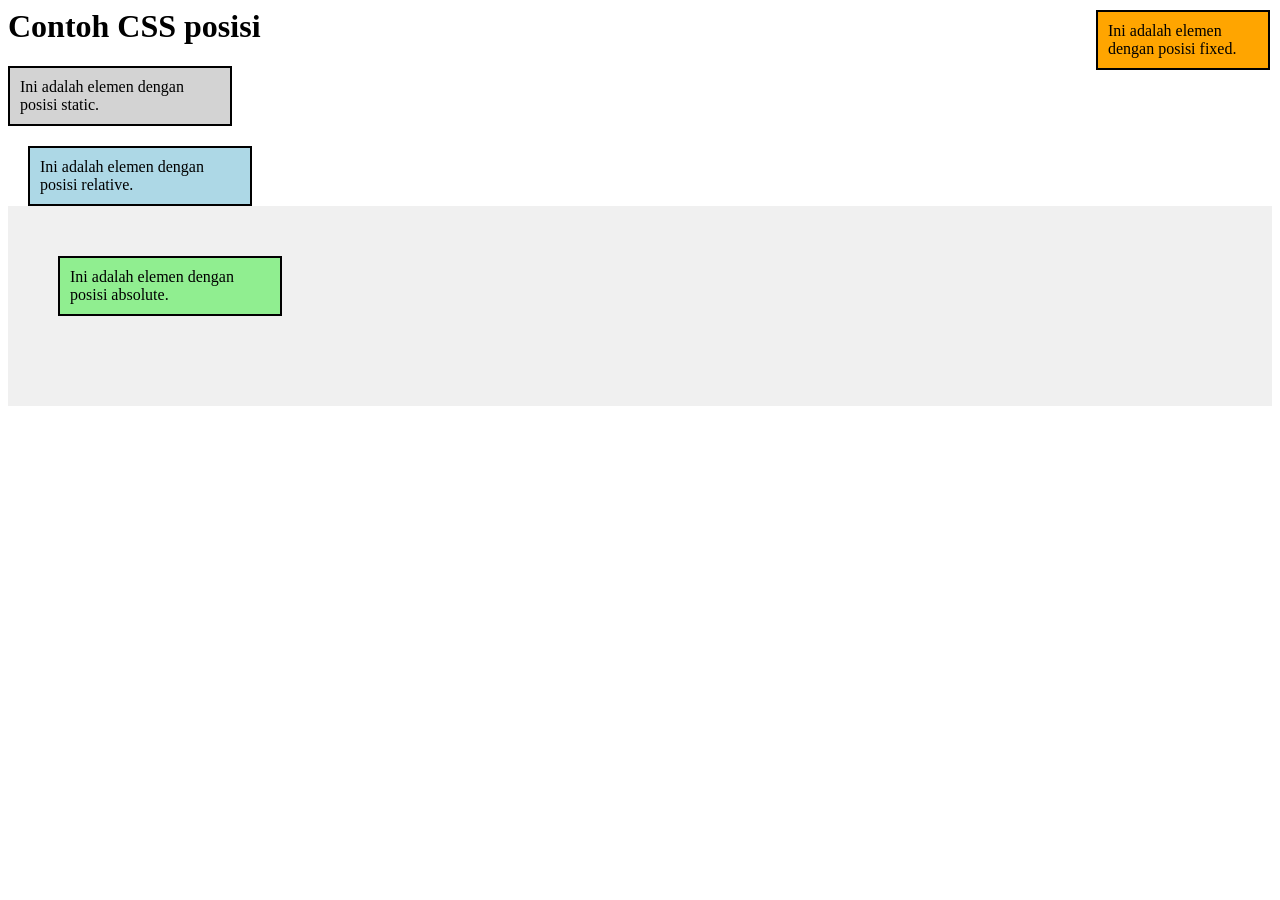
==== Test/Test5.html @ b1e2be31 "Update project" ====
<html>

<head>
    <title>Contoh Position dalam CSS</title>
    <style>
        /* Elemen dengan posisi static (default) */
        
        .static-box {
            position: static;
            width: 200px;
            padding: 10px;
            background-color: lightgray;
            border: 2px solid black;
            margin-bottom: 10px;
        }
        /* Elemen dengan posisi relative */
        
        .relative-box {
            position: relative;
            left: 20px;
            top: 10px;
            width: 200px;
            padding: 10px;
            background-color: lightblue;
            border: 2px solid black;
            margin-bottom: 10px;
        }
        /* Elemen dengan posisi absolute */
        
        .absolute-box {
            position: absolute;
            top: 50px;
            left: 50px;
            width: 200px;
            padding: 10px;
            background-color: lightgreen;
            border: 2px solid black;
        }
        /* Elemen induk untuk absolute positioning */
        
        .relative-container {
            position: relative;
            width: 100%;
            height: 200px;
            background-color: #f0f0f0;
            margin-bottom: 20px;
        }
        /* Elemen dengan posisi fixed */
        
        .fixed-box {
            position: fixed;
            top: 10px;
            right: 10px;
            width: 150px;
            padding: 10px;
            background-color: orange;
            border: 2px solid black;
        }
    </style>
</head>

<body>

    <h1>Contoh CSS posisi</h1>
    <div class="static-box">Ini adalah elemen dengan posisi static.
    </div>
    <div class="relative-box">Ini adalah elemen dengan posisi relative.
    </div>
    <div class="relative-container">
        <div class="absolute-box">Ini adalah elemen dengan posisi absolute.</div>
    </div>
    <div class="fixed-box">Ini adalah elemen dengan posisi fixed.
    </div>

</body>

</html>
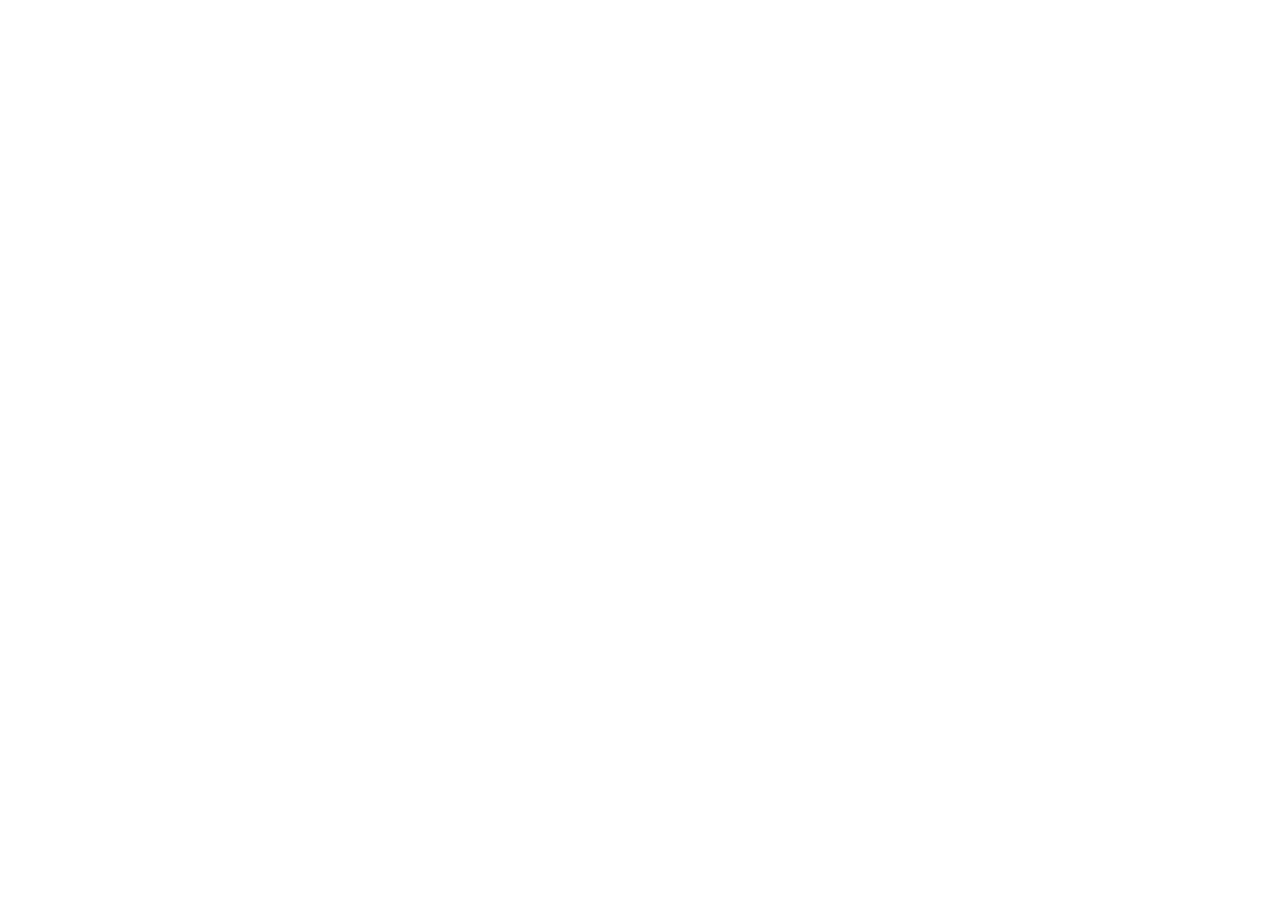
==== commit b9645129: "Pengumpulan tugas 7 diskon ukt mahasiswa" ====
--- a/Test/Test5.html
+++ b/Test/Test5.html
@@ -1,77 +1,14 @@
-<html>
+<!DOCTYPE html>
+<html lang="en">
 
 <head>
-    <title>Contoh Position dalam CSS</title>
-    <style>
-        /* Elemen dengan posisi static (default) */
-        
-        .static-box {
-            position: static;
-            width: 200px;
-            padding: 10px;
-            background-color: lightgray;
-            border: 2px solid black;
-            margin-bottom: 10px;
-        }
-        /* Elemen dengan posisi relative */
-        
-        .relative-box {
-            position: relative;
-            left: 20px;
-            top: 10px;
-            width: 200px;
-            padding: 10px;
-            background-color: lightblue;
-            border: 2px solid black;
-            margin-bottom: 10px;
-        }
-        /* Elemen dengan posisi absolute */
-        
-        .absolute-box {
-            position: absolute;
-            top: 50px;
-            left: 50px;
-            width: 200px;
-            padding: 10px;
-            background-color: lightgreen;
-            border: 2px solid black;
-        }
-        /* Elemen induk untuk absolute positioning */
-        
-        .relative-container {
-            position: relative;
-            width: 100%;
-            height: 200px;
-            background-color: #f0f0f0;
-            margin-bottom: 20px;
-        }
-        /* Elemen dengan posisi fixed */
-        
-        .fixed-box {
-            position: fixed;
-            top: 10px;
-            right: 10px;
-            width: 150px;
-            padding: 10px;
-            background-color: orange;
-            border: 2px solid black;
-        }
-    </style>
+    <meta charset="UTF-8">
+    <meta name="viewport" content="width=device-width, initial-scale=1.0">
+    <title>Document</title>
 </head>
 
 <body>
 
-    <h1>Contoh CSS posisi</h1>
-    <div class="static-box">Ini adalah elemen dengan posisi static.
-    </div>
-    <div class="relative-box">Ini adalah elemen dengan posisi relative.
-    </div>
-    <div class="relative-container">
-        <div class="absolute-box">Ini adalah elemen dengan posisi absolute.</div>
-    </div>
-    <div class="fixed-box">Ini adalah elemen dengan posisi fixed.
-    </div>
-
 </body>
 
 </html>
